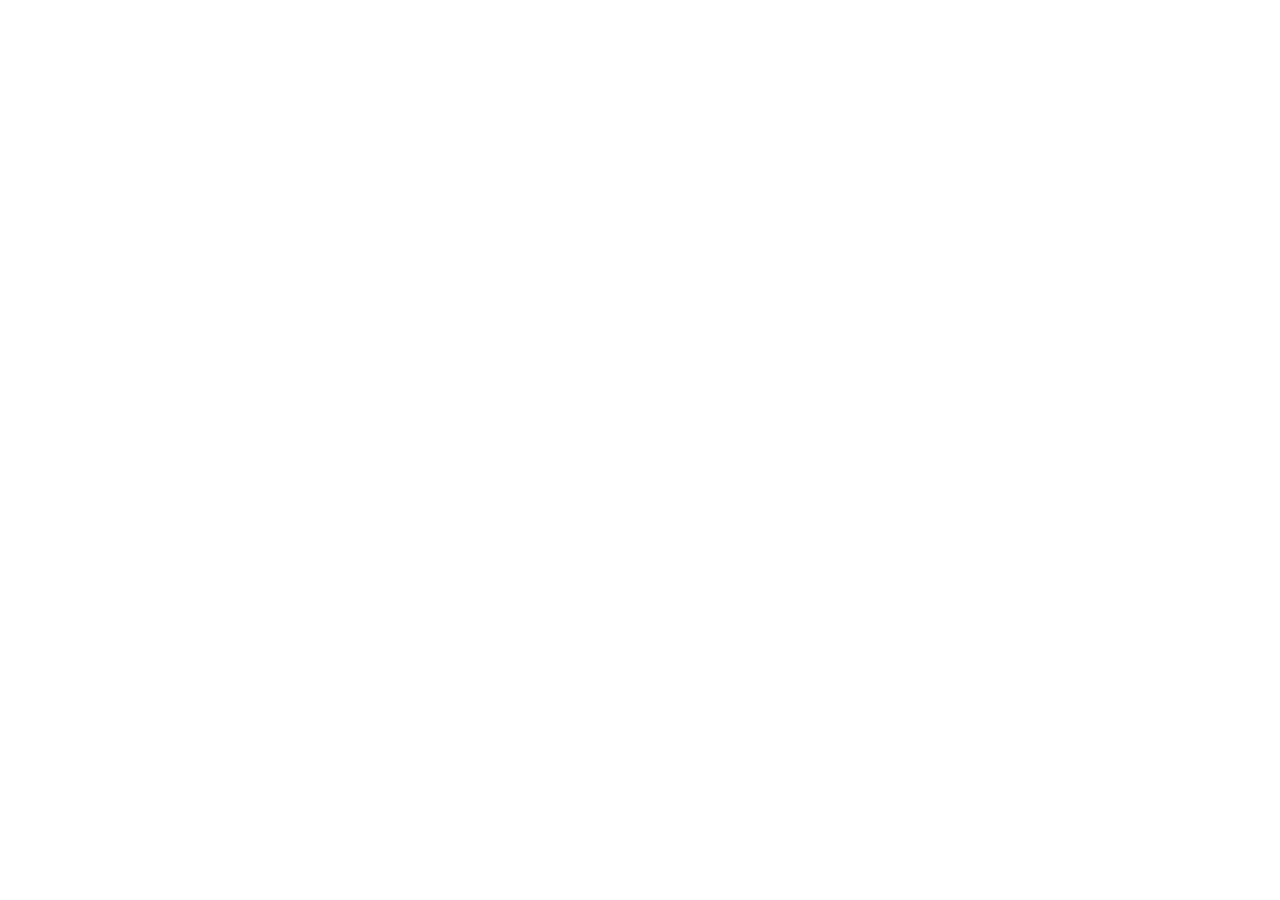
==== proyecto-diw-twitchClips/index.html @ f52fe782 "Por favor que no pete" ====
<!DOCTYPE html>
<html lang="es">
    <head>
        <meta charset="UTF-8">
        <meta name="viewport" content="width=device-width, initial-scale=1.0">
        <title>Twitch Clips</title>
    </head>
    <body>

    </body>
</html>
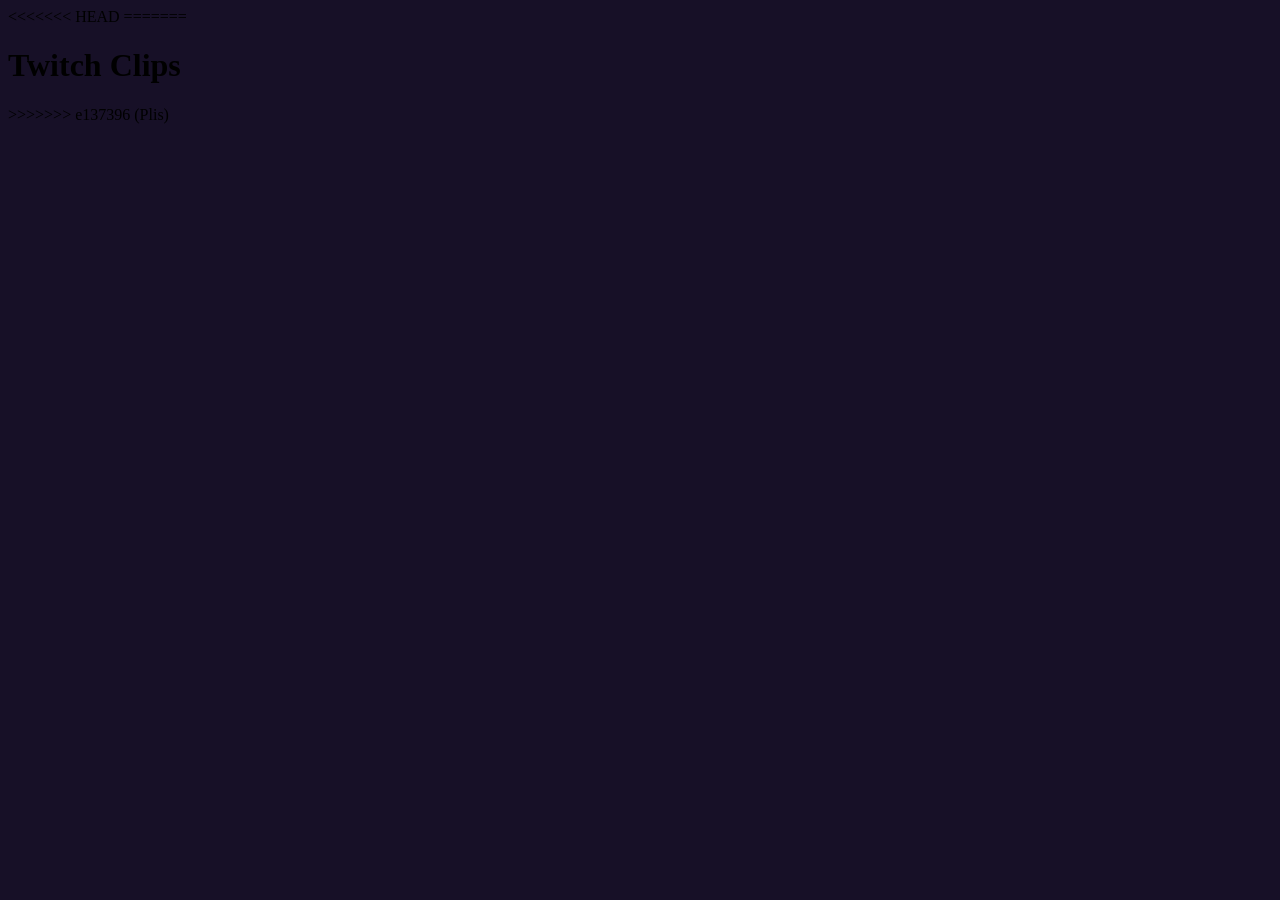
==== commit d69ae7c8: "Plis" ====
--- a/proyecto-diw-twitchClips/index.html
+++ b/proyecto-diw-twitchClips/index.html
@@ -5,7 +5,12 @@
         <meta name="viewport" content="width=device-width, initial-scale=1.0">
         <title>Twitch Clips</title>
     </head>
+<<<<<<< HEAD
     <body>
 
+=======
+    <body style="background-color:#171027">
+        <h1>Twitch Clips</h1>
+>>>>>>> e137396 (Plis)
     </body>
 </html>
